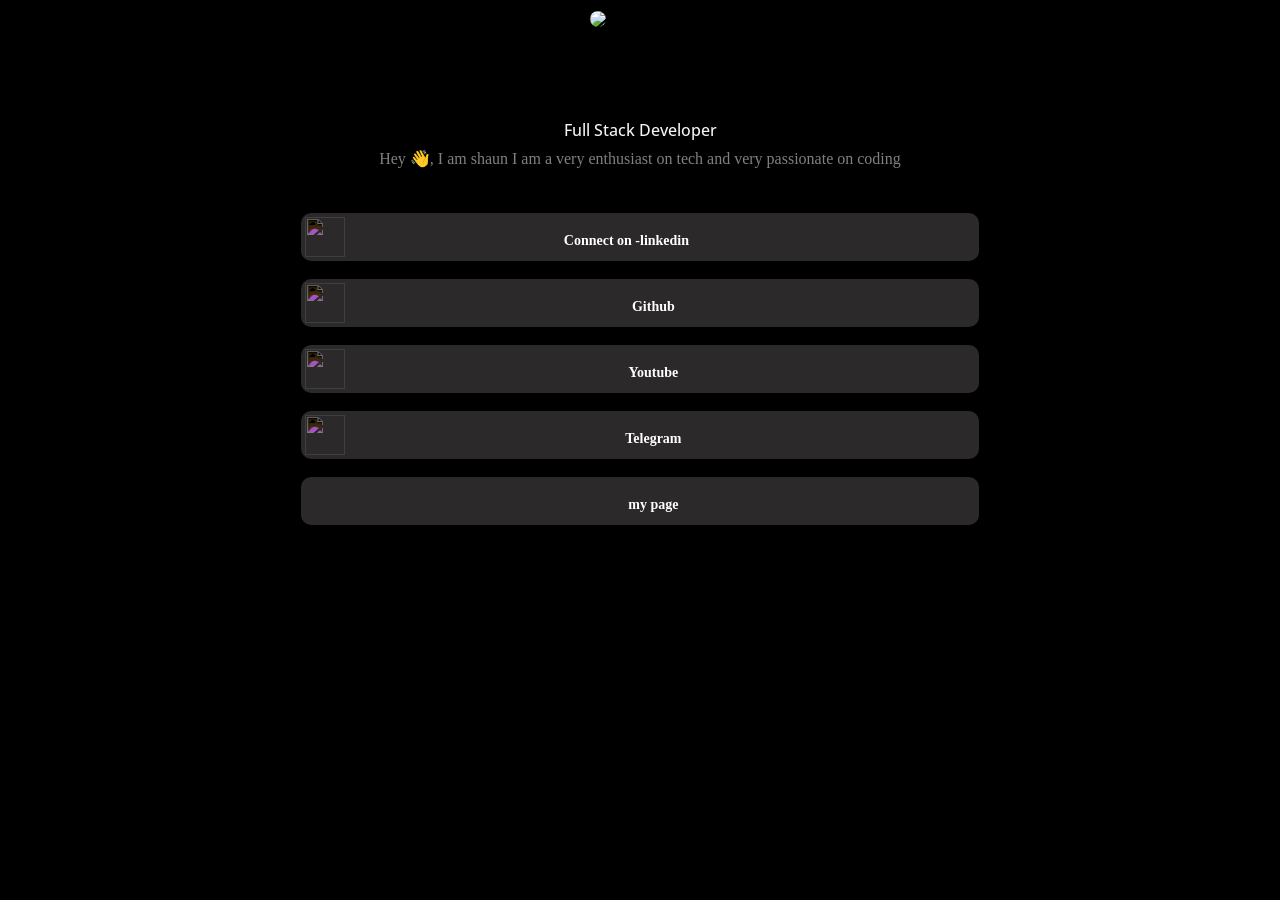
==== profile.html @ 42d325c1 "lion  commit" ====
<!DOCTYPE html>
<html lang="en">
<head >
<script src="https://kit.fontawesome.com/d71cf6f56a.js" crossorigin="anonymous"></script>
<link rel="preconnect" href="https://fonts.googleapis.com">
    <link rel="preconnect" href="https://fonts.gstatic.com" crossorigin>
    <link href="https://fonts.googleapis.com/css2?family=Open+Sans:wght@300;400;700&display=swap" rel="stylesheet">>
    <meta charset="UTF-8">
    <meta http-equiv="X-UA-Compatible" content="IE=edge">
    <meta name="viewport" content="width=device-width, initial-scale=1.0">
    <title>fullstack profile development</title>
    <link rel="stylesheet"  href="./profile.css" />
    

</head>
<body>
    <section id="spotlight">
        <div>
            <img src="https://images.unsplash.com/photo-1614027164847-1b28cfe1df60?ixlib=rb-1.2.1&ixid=MnwxMjA3fDB8MHxzZWFyY2h8MXx8bGlvbiUyMGhlYWR8ZW58MHx8MHx8&w=1000&q=80">


        </div>
        <h1>Full Stack Developer</h1>
        <p>Hey 👋, I am shaun I am a very enthusiast on tech and very passionate on coding</p>
    </section>
    <br>
    <section id="connect">
        <a href="https://www.linkedin.com/"><div class="card1">
            <div class="iconing1">
                <img src="https://assets.production.linktr.ee/d89e0f27f055a415b831368a3adcca162805a1fe/icons/tabler-icons/brand-linkedin.svg">
            </div>
            <div class="cardcontent1">
                <h4>Connect on -linkedin</h4> </a>
            </div>
        </div></a>
    <br>
    
        <div class="card1">
            <div class="iconing1">
                <img src="https://assets.production.linktr.ee/d89e0f27f055a415b831368a3adcca162805a1fe/icons/tabler-icons/brand-github.svg">
            </div>
            <div class="cardcontent1">
                <a href="https://github.com/"><h4>Github</h4> </a>
            </div>
        </div>
        <br>
    
        <div class="card1">
            <div class="iconing1">
                <img src="https://assets.production.linktr.ee/d89e0f27f055a415b831368a3adcca162805a1fe/icons/tabler-icons/brand-youtube.svg">
            </div>
            <div class="cardcontent1">
                <a href="https://www.youtube.com/"><h4>Youtube</h4> </a>
            </div>
        </div>
    <br>
        <div class="card1">
            <div class="iconing1">
                <img src="https://assets.production.linktr.ee/d89e0f27f055a415b831368a3adcca162805a1fe/icons/tabler-icons/brand-telegram.svg">
            </div>
            <div class="cardcontent1">
                <a href="https://web.telegram.org/z/#603998564"><h4>Telegram</h4> </a>
            </div>
        </div>
   <br>

        <div class="card1">
            <div class="iconing1">
                <i class="fa-solid fa-spider-web"></i>
            </div>
            <div class="cardcontent1">
                <a href="https://en.wikipedia.org/wiki/Lion"><h4>my page</h4> </a>
            </div>
        </div>
    </section>

   
</body>
</html>
---- profile.css ----
*{
    padding: 0;
    margin: 0;
}



body{
    background-color: black;
 margin: -20px;

}

#spotlight div {
    height: 100px;
    width: 100px;
    margin: 0 auto;
    
}
#spotlight div img{
    width: 100%;
    border-radius: 50%;
    size: 

}
#spotlight{
    padding: 1%;
    margin-bottom: 1%;
}


h1{
    color:whitesmoke;
    text-align: center;
    font-family: 'Open Sans', sans-serif;
     font-weight:500;
     margin: 8px;
     font-size: medium;
     max-width: 100%;

}
p{
    text-align: center;
    color:grey;
}

.iconing{
    width: 10%;
}
.card {
    max-width: 670px;
    max-height: 40px;
    margin: 0 auto;
    padding: 10px;
    border-radius: 10px; 
    color: black;
    background-color: rgb(39, 38, 38);
    display: flex;
    text-align: center;
    
}
.iconing{
    width: 10%;
}
.cardcontent{
width: 84%;
padding-top: 2%;
text-align: center;
}
.card1 {
    max-width: 670px;
    max-height: 40px;
    margin: 0 auto;
    padding: 4px;
    border-radius: 10px; 
    color: black;
    background-color: rgb(43, 41, 41);
    display: flex;
    font-size: 14px;
    font-weight: 100;
    line-height: 1.5;
    
}
.card1:hover{
    transform: scale(1.1);

}
.iconing1{
    width: 10%;
    height: 40px;
}

.cardcontent1{
width: 84%;
padding-top: 2%;
text-align: center;
}
    
a{
    text-decoration: none;
    color: white;
}
    
.card1 div img{
    width: 40px;
    height: 40px;
    -webkit-filter: invert(1);
    filter: invert(1);

}
i{
    color: red;
}
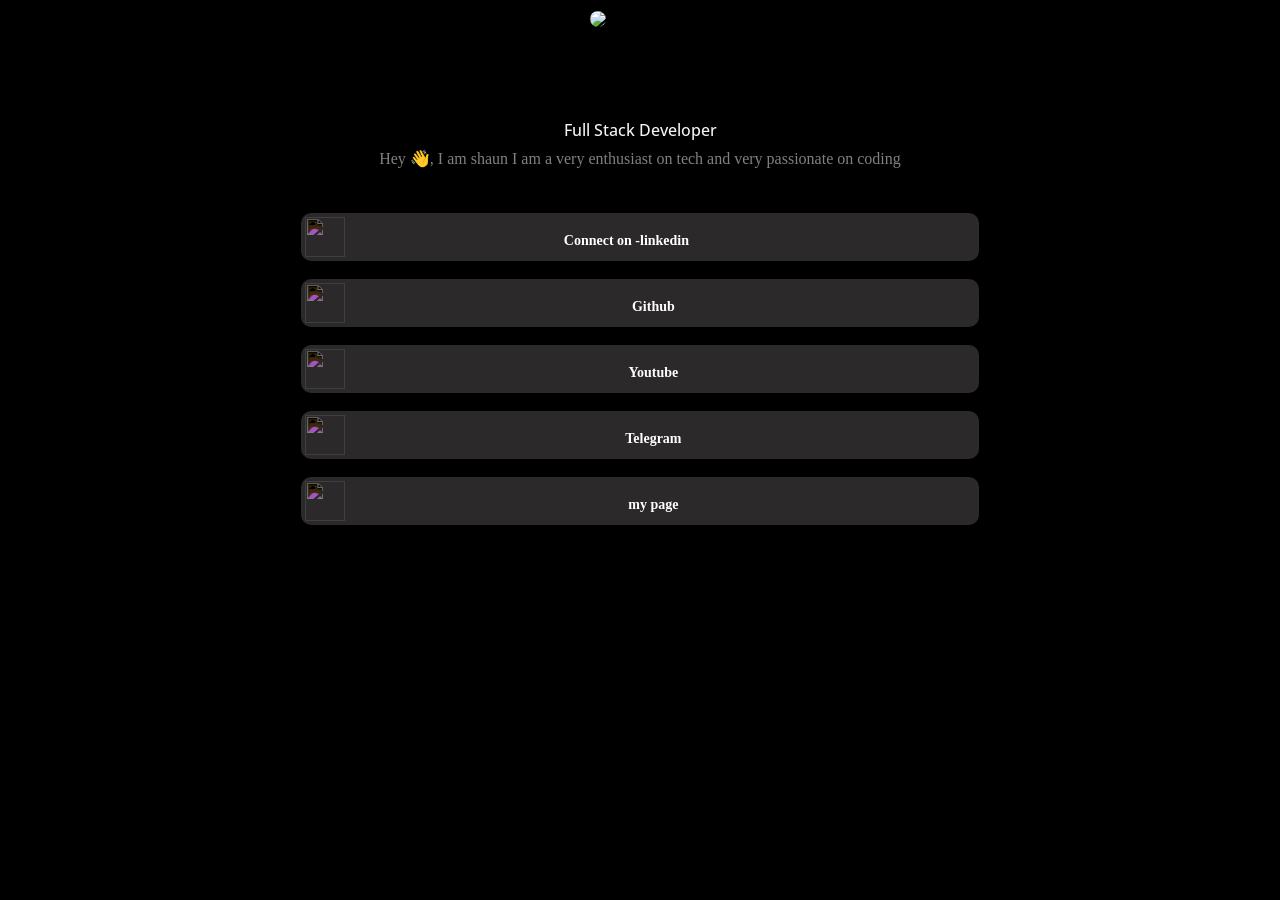
==== commit cda28ba7: "added image" ====
--- a/profile.html
+++ b/profile.html
@@ -66,13 +66,14 @@
 
         <div class="card1">
             <div class="iconing1">
-                <i class="fa-solid fa-spider-web"></i>
+                <img src="https://assets.production.linktr.ee/d89e0f27f055a415b831368a3adcca162805a1fe/icons/tabler-icons/file-code.svg">
             </div>
             <div class="cardcontent1">
                 <a href="https://en.wikipedia.org/wiki/Lion"><h4>my page</h4> </a>
             </div>
         </div>
     </section>
+    <h5>shaun</h5>
 
    
 </body>
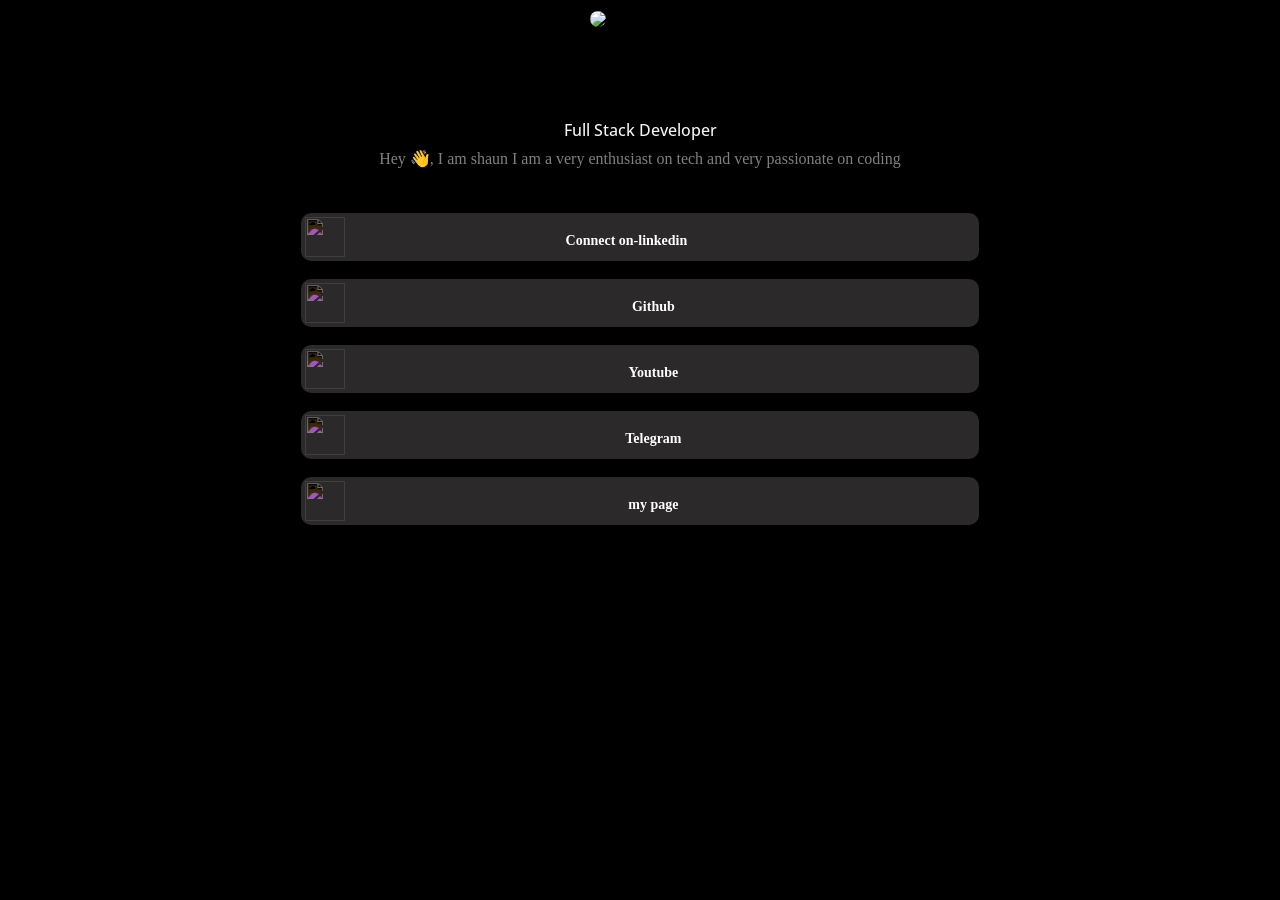
==== commit 1b448afe: "changed content" ====
--- a/profile.html
+++ b/profile.html
@@ -11,7 +11,7 @@
     <title>fullstack profile development</title>
     <link rel="stylesheet"  href="./profile.css" />
     
-
+<title>index</title>
 </head>
 <body>
     <section id="spotlight">
@@ -30,7 +30,7 @@
                 <img src="https://assets.production.linktr.ee/d89e0f27f055a415b831368a3adcca162805a1fe/icons/tabler-icons/brand-linkedin.svg">
             </div>
             <div class="cardcontent1">
-                <h4>Connect on -linkedin</h4> </a>
+                <h4 >Connect on-linkedin</h4> </a>
             </div>
         </div></a>
     <br>
--- a/profile.css
+++ b/profile.css
@@ -111,8 +111,11 @@
 i{
     color: red;
 }
+.car{
+    width: 84%;
+    text-align: center;
+}
 
 
 
 
-
